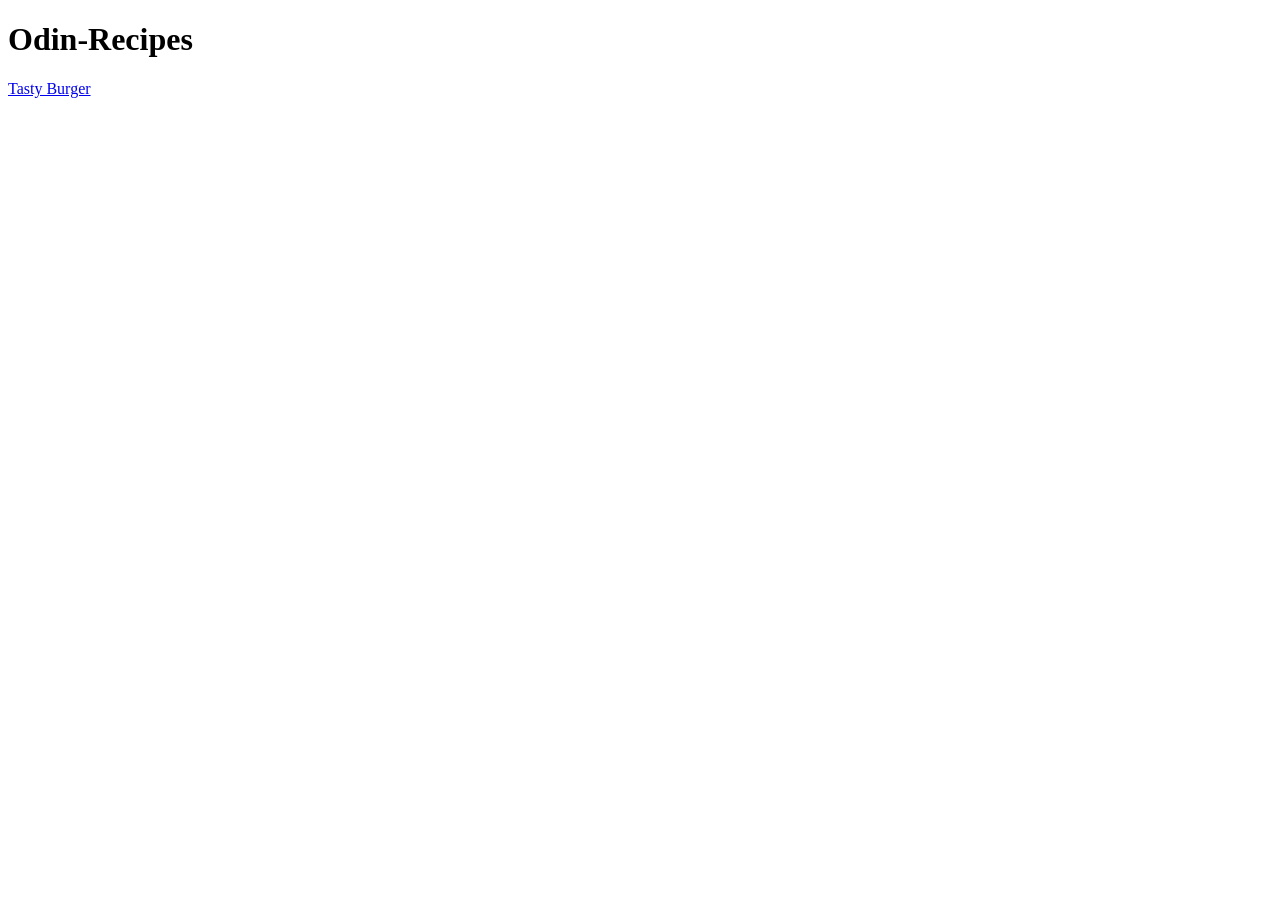
==== Project1/index.html @ abb223e4 "Initial Skeleton Website created with one recipe" ====
<!DOCTYPE html>
<html lang="en">
<head>
    <meta charset="UTF-8">
    <meta name="viewport" content="width=device-width, initial-scale=1.0">
    <title>Recipe Website</title>
</head>
<body>
    <h1>Odin-Recipes</h1>
    <a href="Recipes/Burger.html">Tasty Burger</a>
    
</body>
</html>
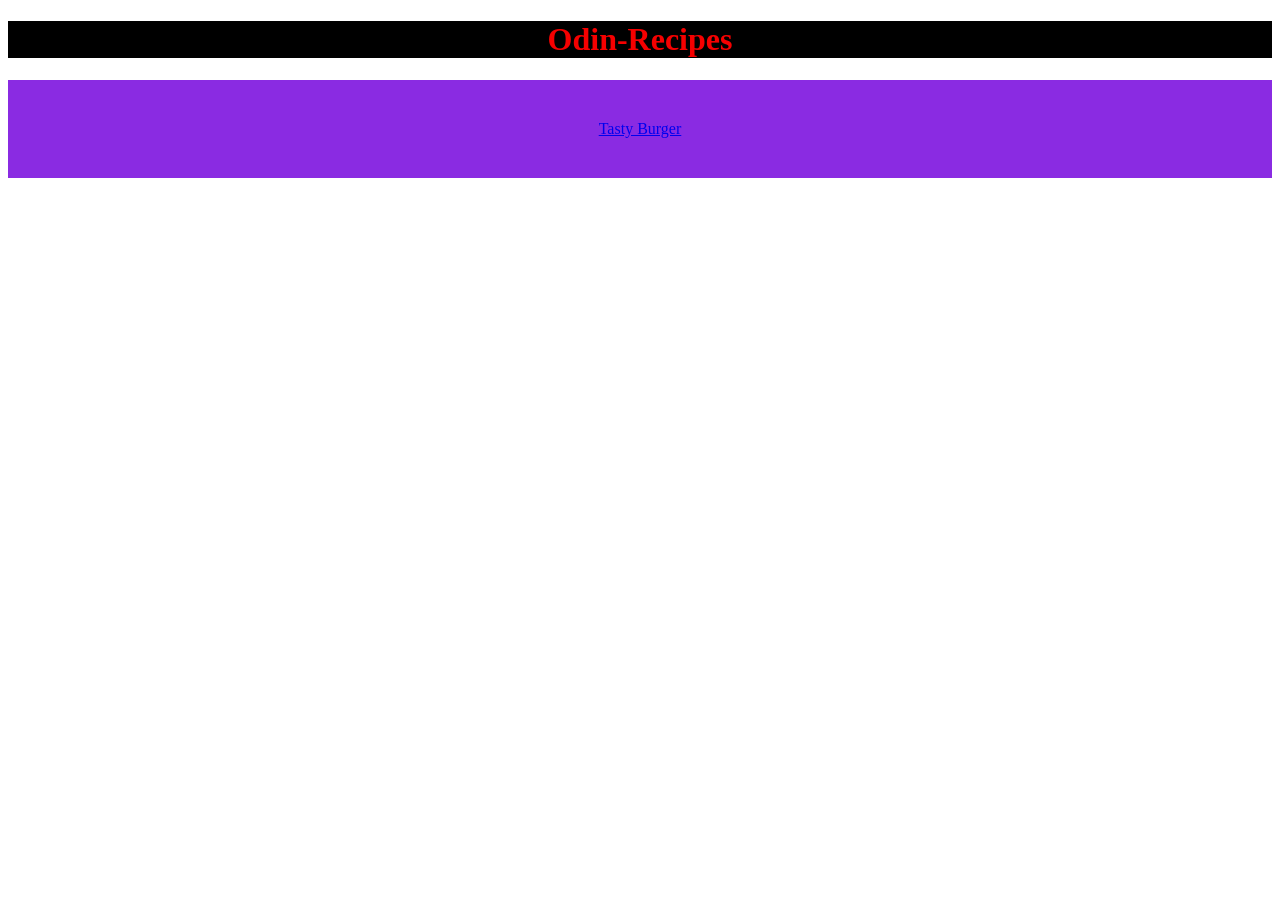
==== commit 1fc5f128: "Added Basic Styling to Homepage" ====
--- a/Project1/index.html
+++ b/Project1/index.html
@@ -4,10 +4,13 @@
     <meta charset="UTF-8">
     <meta name="viewport" content="width=device-width, initial-scale=1.0">
     <title>Recipe Website</title>
+<link rel="stylesheet" href="./style.css">
 </head>
 <body>
-    <h1>Odin-Recipes</h1>
+    <h1 id="header">Odin-Recipes</h1>
+    <div id="Box">
     <a href="Recipes/Burger.html">Tasty Burger</a>
+    </div>
     
 </body>
 </html>
--- a/Project1/style.css
+++ b/Project1/style.css
@@ -0,0 +1,13 @@
+body{
+    text-align: center;
+}
+#header{
+    color:rgb(246, 0, 0);
+    background-color: black;
+    text-align: center;
+}
+#Box{
+    padding:40px;
+    background-color:blueviolet;
+
+}
